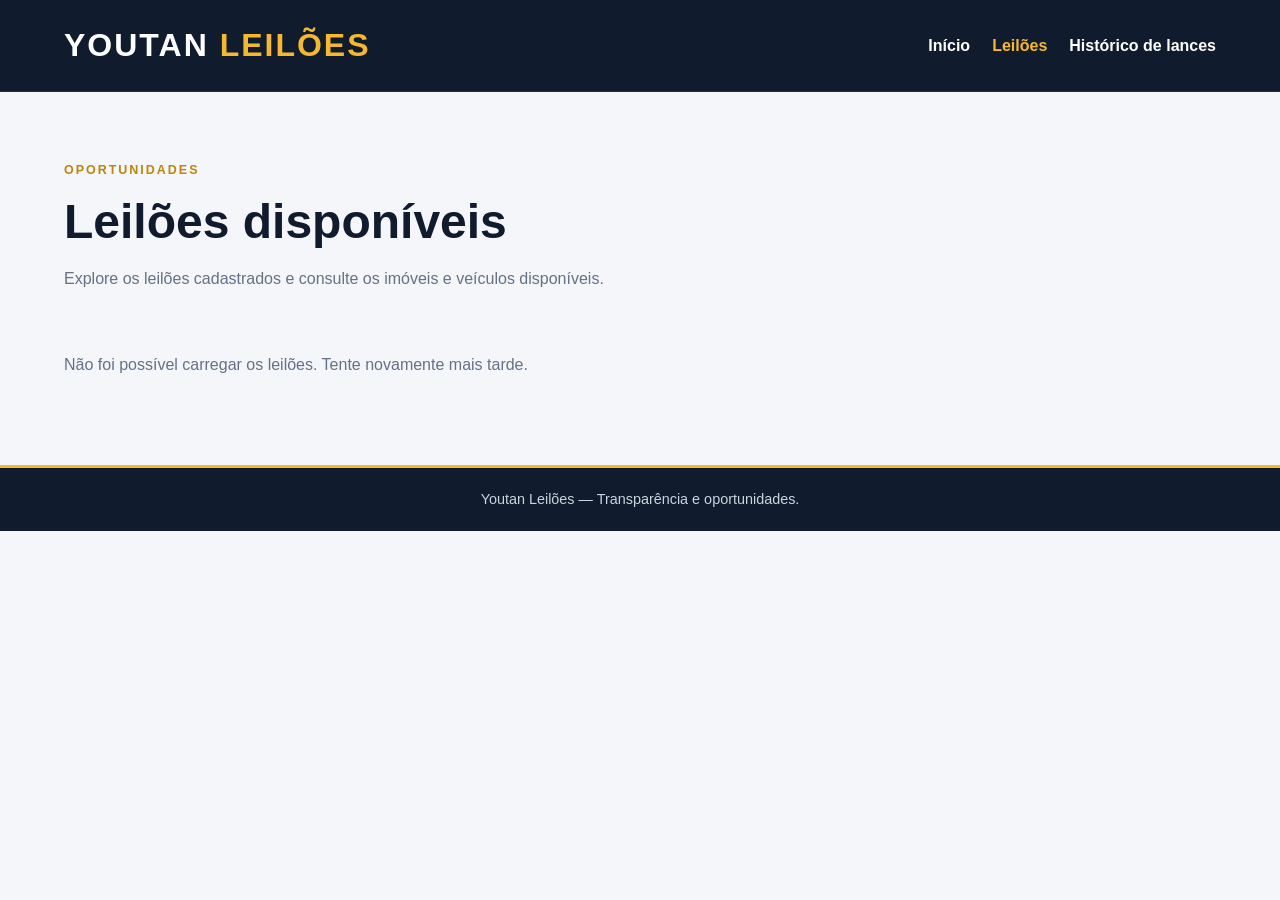
==== frontend/leiloes.html @ 01996a12 "feat: implementa leiloes, lances e historico" ====
<!DOCTYPE html>
<html lang="pt-BR">
<head>
    <meta charset="UTF-8">
    <meta name="viewport" content="width=device-width, initial-scale=1.0">
    <meta name="theme-color" content="#101a30">
    <title>Leilões | Youtan Leilões</title>
    <link rel="stylesheet" href="style.css?v=2">
</head>
<body>
    <header>
        <nav class="navbar">
            <a class="logo" href="index.html">YOUTAN <span>LEILÕES</span></a>
            <div class="nav-links">
                <a href="index.html">Início</a>
                <a href="leiloes.html" aria-current="page">Leilões</a>
                <a href="historico.html">Histórico de lances</a>
            </div>
        </nav>
    </header>

    <main class="container">
        <section class="page-heading">
            <p class="eyebrow">OPORTUNIDADES</p>
            <h1>Leilões disponíveis</h1>
            <p>Explore os leilões cadastrados e consulte os imóveis e veículos disponíveis.</p>
        </section>

        <p id="mensagemLeiloes" role="status" aria-live="polite">
            Carregando leilões...
        </p>

        <section id="listaLeiloes" aria-label="Lista de leilões"></section>
    </main>

    <footer>
        <p>Youtan Leilões — Transparência e oportunidades.</p>
    </footer>

    <script src="leiloes.js"></script>
</body>
</html>
---- frontend/style.css ----
:root {
    --navy: #101b2d;
    --navy-light: #1c2c43;
    --navy-deep: #0a1220;
    --gold: #f5b82e;
    --gold-hover: #e4a91e;
    --background: #f4f6f9;
    --surface: #ffffff;
    --text: #243044;
    --muted: #647187;
    --border: #e2e7ef;
    --radius: 18px;
    --shadow: 0 12px 32px rgba(16, 27, 45, 0.07);
}

* {
    box-sizing: border-box;
}

html {
    scroll-behavior: smooth;
    scroll-padding-top: 24px;
}

body {
    margin: 0;
    background: var(--background);
    color: var(--text);
    font-family: Inter, "Segoe UI", Arial, Helvetica, sans-serif;
    line-height: 1.6;
    -webkit-font-smoothing: antialiased;
}

::selection {
    background: var(--gold);
    color: var(--navy);
}

/* Navegação */

.navbar {
    background: var(--navy);
    padding: 18px 0;
    border-bottom: 1px solid rgba(255, 255, 255, 0.08);
}

.navbar-brand {
    letter-spacing: 2px;
    font-size: 1.25rem;
    color: #fff;
}

.navbar-brand span {
    color: var(--gold);
}

.navbar .btn-outline-light {
    border-radius: 9px;
    padding: 9px 15px;
    transition: background-color 0.2s ease, color 0.2s ease;
}

.navbar .btn-outline-light:hover {
    background: #fff;
    color: var(--navy);
}

/* Apresentação principal */

.hero {
    position: relative;
    overflow: hidden;
    color: #fff;
    background:
        radial-gradient(ellipse at 90% 10%, rgba(245, 184, 46, 0.13), transparent 35%),
        linear-gradient(120deg, var(--navy-deep), var(--navy-light));
    padding: 30px 0 48px;
}

.hero .container {
    position: relative;
    z-index: 1;
}

.eyebrow {
    color: #bd850b;
    font-size: 0.78rem;
    font-weight: 800;
    letter-spacing: 2px;
    margin-bottom: 12px;
}

.hero .eyebrow {
    color: var(--gold);
}

.hero h1 {
    max-width: 900px;
    font-size: clamp(2.2rem, 5vw, 4.3rem);
    font-weight: 800;
    letter-spacing: -1.8px;
    line-height: 1.12;
    margin-bottom: 0;
}

.hero h1 span {
    color: var(--gold);
}

.hero .lead {
    max-width: 650px;
    color: #d5deea;
    font-size: clamp(1rem, 2vw, 1.15rem);
    line-height: 1.8;
}

/* Botões */

.btn {
    font-weight: 700;
    border-radius: 10px;
    transition: transform 0.2s ease, box-shadow 0.2s ease,
        background-color 0.2s ease;
}

.btn:hover {
    transform: translateY(-1px);
}

.btn-warning {
    background: var(--gold);
    border-color: var(--gold);
    color: var(--navy);
    box-shadow: 0 6px 18px rgba(245, 184, 46, 0.18);
}

.btn-warning:hover {
    background: var(--gold-hover);
    border-color: var(--gold-hover);
    color: var(--navy);
    box-shadow: 0 8px 22px rgba(245, 184, 46, 0.25);
}

.hero .btn {
    padding: 13px 24px;
}

.btn-dark {
    min-height: 46px;
    background: var(--navy);
    border-color: var(--navy);
}

.btn-dark:hover {
    background: var(--navy-light);
    border-color: var(--navy-light);
}

/* Cartões de diferenciais */

.feature-card,
.history-card {
    background: var(--surface);
    border: 1px solid var(--border);
    border-radius: var(--radius);
    padding: 28px;
    box-shadow: var(--shadow);
}

.feature-card {
    position: relative;
    overflow: hidden;
    border-top: 4px solid var(--gold);
    transition: transform 0.25s ease, box-shadow 0.25s ease;
}

.feature-card:hover {
    transform: translateY(-4px);
    box-shadow: 0 18px 38px rgba(16, 27, 45, 0.1);
}

.feature-card h2 {
    font-size: 1.3rem;
    font-weight: 750;
    letter-spacing: -0.3px;
    margin-bottom: 12px;
    color: var(--navy);
}

.feature-card p {
    margin-bottom: 0;
    color: var(--muted);
    line-height: 1.8;
}

/* Histórico de lances */

.history-card {
    padding: clamp(22px, 4vw, 38px);
}

.history-card h2 {
    color: var(--navy);
    font-size: clamp(1.5rem, 3vw, 2rem);
    font-weight: 800;
    letter-spacing: -0.6px;
    margin-bottom: 10px;
}

.history-card > div:first-child > p.text-secondary {
    line-height: 1.8;
}

.form-label {
    color: var(--navy);
    font-size: 0.92rem;
    font-weight: 700;
    margin-bottom: 8px;
}

.form-control,
.form-select {
    min-height: 46px;
    color: var(--text);
    background-color: #fff;
    border: 1px solid #d7deea;
    border-radius: 10px;
    padding: 10px 13px;
}

.form-control::placeholder {
    color: #929daf;
}

.form-control:focus,
.form-select:focus {
    border-color: var(--gold);
    box-shadow: 0 0 0 0.22rem rgba(245, 184, 46, 0.18);
}

#mensagem {
    overflow-wrap: anywhere;
}

/* Tabela */

.table-responsive {
    border: 1px solid var(--border);
    border-radius: 12px;
    background: #fff;
}

.table {
    margin-bottom: 0;
    --bs-table-bg: transparent;
    --bs-table-striped-bg: #f8f9fc;
    --bs-table-hover-bg: #fff9e9;
}

.table thead th {
    background: #edf1f7;
    color: var(--navy);
    font-size: 0.83rem;
    font-weight: 800;
    white-space: nowrap;
    padding: 15px 16px;
    border-bottom: 1px solid var(--border);
}

.table tbody td {
    padding: 14px 16px;
    color: var(--text);
    border-color: #edf0f5;
}

.table tbody tr:last-child td {
    border-bottom: 0;
}

/* Rodapé */

footer {
    margin-top: 64px;
    background: var(--navy);
    color: #cbd4e1;
    font-size: 0.9rem;
    border-top: 3px solid var(--gold);
}

footer .container {
    padding-top: 4px;
    padding-bottom: 4px;
}

/* Acessibilidade */

a:focus-visible,
button:focus-visible {
    outline: 3px solid var(--gold);
    outline-offset: 3px;
}

/* Responsividade */

@media (max-width: 767px) {
    .hero {
        padding: 12px 0 28px;
    }

    .hero h1 {
        letter-spacing: -1px;
    }

    .feature-card {
        padding: 23px;
    }

    .history-card {
        padding: 22px 18px;
    }

    .table thead th,
    .table tbody td {
        padding: 12px;
    }

    footer {
        margin-top: 42px;
    }
}

@media (max-width: 576px) {
    .navbar {
        padding: 14px 0;
    }

    .navbar-brand {
        font-size: 1.05rem;
        letter-spacing: 1px;
    }

    .navbar .btn-outline-light {
        font-size: 0.75rem;
        padding: 8px 10px;
    }

    .hero h1 {
        font-size: 2.15rem;
    }

    .hero .lead {
        font-size: 1rem;
    }

    .hero .btn {
        width: 100%;
    }
}

@media (prefers-reduced-motion: reduce) {
    *,
    *::before,
    *::after {
        scroll-behavior: auto !important;
        transition-duration: 0.01ms !important;
        animation-duration: 0.01ms !important;
    }
}


/* ===== Navegação das páginas ===== */

.navbar {
    display: flex;
    align-items: center;
    justify-content: space-between;
    gap: 24px;
    padding: 20px max(5%, calc((100% - 1200px) / 2));
}

.logo {
    color: #fff;
    text-decoration: none;
    font-size: clamp(1.5rem, 3vw, 2rem);
    font-weight: 900;
    letter-spacing: 2px;
    white-space: nowrap;
}

.logo span {
    color: var(--gold);
}

.nav-links {
    display: flex;
    align-items: center;
    flex-wrap: wrap;
    gap: 22px;
}

.nav-links a {
    color: #fff;
    text-decoration: none;
    font-weight: 600;
    transition: color 0.2s ease;
}

.nav-links a:hover,
.nav-links a[aria-current="page"] {
    color: var(--gold);
}

/* ===== Conteúdo geral ===== */

.container {
    width: min(1200px, 90%);
    margin-inline: auto;
}

.page-heading {
    padding: 56px 0 28px;
}

.page-heading h1 {
    color: var(--navy);
    font-size: clamp(2rem, 4vw, 3rem);
    font-weight: 850;
    line-height: 1.2;
    margin: 0 0 14px;
}

.page-heading > p:last-child {
    color: var(--muted);
    max-width: 700px;
}

/* ===== Lista de leilões ===== */

#listaLeiloes {
    display: grid;
    gap: 30px;
    margin: 24px 0 48px;
}

.leilao-card,
.historico-section {
    min-width: 0;
    background: var(--surface);
    border: 1px solid var(--border);
    border-radius: var(--radius);
    padding: clamp(20px, 4vw, 36px);
    box-shadow: var(--shadow);
}

.leilao-card {
    border-top: 4px solid var(--gold);
}

.leilao-cabecalho h2 {
    color: var(--navy);
    font-size: clamp(1.4rem, 3vw, 2rem);
    margin: 0 0 10px;
}

.leilao-cabecalho > p:last-child,
.leilao-informacoes p {
    color: var(--muted);
}

.leilao-informacoes {
    display: grid;
    grid-template-columns: repeat(2, minmax(0, 1fr));
    gap: 4px 24px;
    padding: 20px 0;
    border-top: 1px solid var(--border);
    border-bottom: 1px solid var(--border);
    overflow-wrap: anywhere;
}

.leilao-informacoes p {
    margin: 4px 0;
}

.leilao-informacoes strong {
    color: var(--navy);
}

.secao-produtos {
    color: var(--navy);
    margin: 28px 0 14px;
    font-size: 1.25rem;
}

.produtos-grid {
    display: grid;
    grid-template-columns: repeat(auto-fit, minmax(min(100%, 250px), 1fr));
    gap: 18px;
}

.produto-card {
    min-width: 0;
    padding: 22px;
    border: 1px solid var(--border);
    border-radius: 14px;
    background: #fff;
    overflow-wrap: anywhere;
    transition: transform 0.2s ease, box-shadow 0.2s ease;
}

.produto-card:hover {
    transform: translateY(-3px);
    box-shadow: var(--shadow);
}

.produto-card h3 {
    color: var(--navy);
    font-size: 1.15rem;
    margin: 0 0 12px;
}

.produto-card > p:not(.eyebrow) {
    color: var(--muted);
    font-size: 0.94rem;
}

.produto-card .produto-valor {
    padding-top: 12px;
    border-top: 1px solid var(--border);
}

.produto-valor strong {
    color: var(--navy);
    font-size: 1.15rem;
}

.produto-card .produto-identificador {
    font-size: 0.82rem;
}

.btn-lance {
    display: inline-block;
    padding: 11px 17px;
    border: 0;
    border-radius: 9px;
    background: var(--gold);
    color: var(--navy);
    font: inherit;
    font-weight: 800;
    text-align: center;
    text-decoration: none;
    cursor: pointer;
    transition: background-color 0.2s ease, transform 0.2s ease;
}

.btn-lance:hover {
    background: var(--gold-hover);
    color: var(--navy);
    transform: translateY(-1px);
}

/* ===== Formulário do histórico ===== */

#formHistorico {
    display: grid;
    grid-template-columns: repeat(2, minmax(0, 1fr));
    align-items: end;
    gap: 20px;
}

.form-group {
    display: flex;
    flex-direction: column;
    gap: 7px;
    min-width: 0;
}

.form-group label {
    color: var(--navy);
    font-weight: 700;
}

.form-group input,
.form-group select {
    width: 100%;
    min-height: 48px;
    padding: 11px 13px;
    border: 1px solid #d7deea;
    border-radius: 10px;
    background: #fff;
    color: var(--text);
    font: inherit;
}

.form-group input:focus,
.form-group select:focus {
    outline: 2px solid rgba(245, 184, 46, 0.45);
    border-color: var(--gold);
}

#formHistorico button {
    justify-self: start;
}

#mensagemLeiloes,
#mensagem {
    overflow-wrap: anywhere;
    color: var(--muted);
}

.tabela-container {
    width: 100%;
    margin-top: 24px;
    overflow-x: auto;
    border: 1px solid var(--border);
    border-radius: 12px;
    background: #fff;
}

#resultadoLances {
    width: 100%;
    border-collapse: collapse;
    text-align: left;
}

#resultadoLances th {
    padding: 14px;
    background: var(--navy);
    color: #fff;
    font-size: 0.85rem;
    white-space: nowrap;
}

#resultadoLances td {
    padding: 14px;
    border-top: 1px solid var(--border);
    overflow-wrap: anywhere;
}

#resultadoLances tbody tr:nth-child(even) {
    background: #f8f9fc;
}

/* ===== Rodapé ===== */

footer {
    padding: 20px 5%;
    text-align: center;
}

footer p {
    margin: 0;
}

/* ===== Responsividade ===== */

@media (max-width: 760px) {
    .navbar {
        align-items: flex-start;
        flex-direction: column;
        gap: 14px;
    }

    .nav-links {
        gap: 12px 18px;
    }

    .page-heading {
        padding-top: 36px;
    }

    .leilao-informacoes {
        grid-template-columns: 1fr;
    }

    #formHistorico {
        grid-template-columns: 1fr;
    }

    #formHistorico button {
        width: 100%;
    }
}

@media (prefers-reduced-motion: reduce) {
    .produto-card:hover,
    .btn-lance:hover {
        transform: none;
    }
}
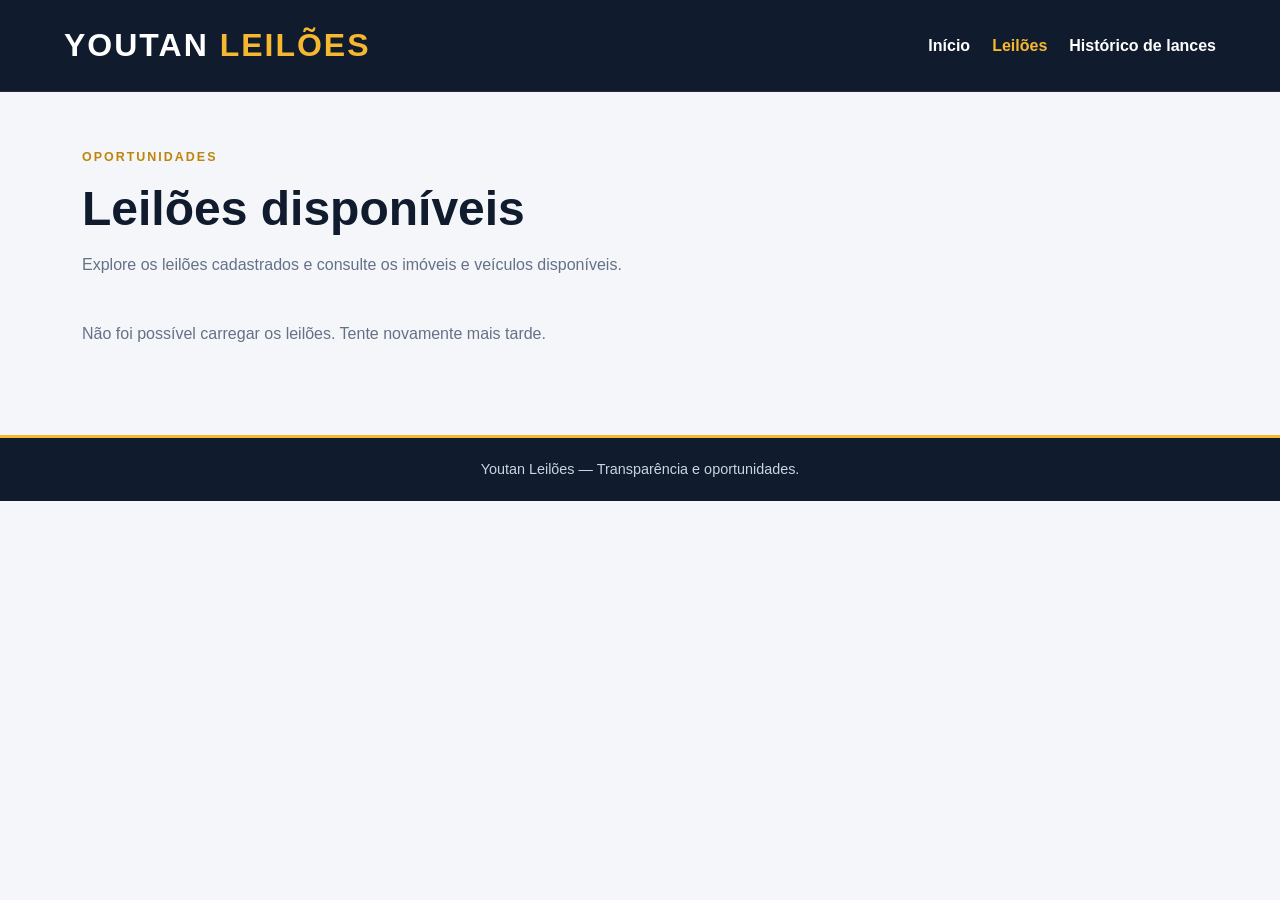
==== commit db24a86e: "docs: atualiza README e dependencias do frontend" ====
--- a/frontend/leiloes.html
+++ b/frontend/leiloes.html
@@ -2,6 +2,10 @@
 <!DOCTYPE html>
 <html lang="pt-BR">
 <head>
+    <link
+    href="https://cdn.jsdelivr.net/npm/bootstrap@5.3.3/dist/css/bootstrap.min.css"
+    rel="stylesheet"
+>
     <meta charset="UTF-8">
     <meta name="viewport" content="width=device-width, initial-scale=1.0">
     <meta name="theme-color" content="#101a30">
@@ -38,6 +42,8 @@
         <p>Youtan Leilões — Transparência e oportunidades.</p>
     </footer>
 
-    <script src="leiloes.js"></script>
+    <script src="https://code.jquery.com/jquery-3.7.1.min.js"></script>
+<script src="https://cdn.jsdelivr.net/npm/bootstrap@5.3.3/dist/js/bootstrap.bundle.min.js"></script>
+<script src="leiloes.js"></script>
 </body>
 </html>
